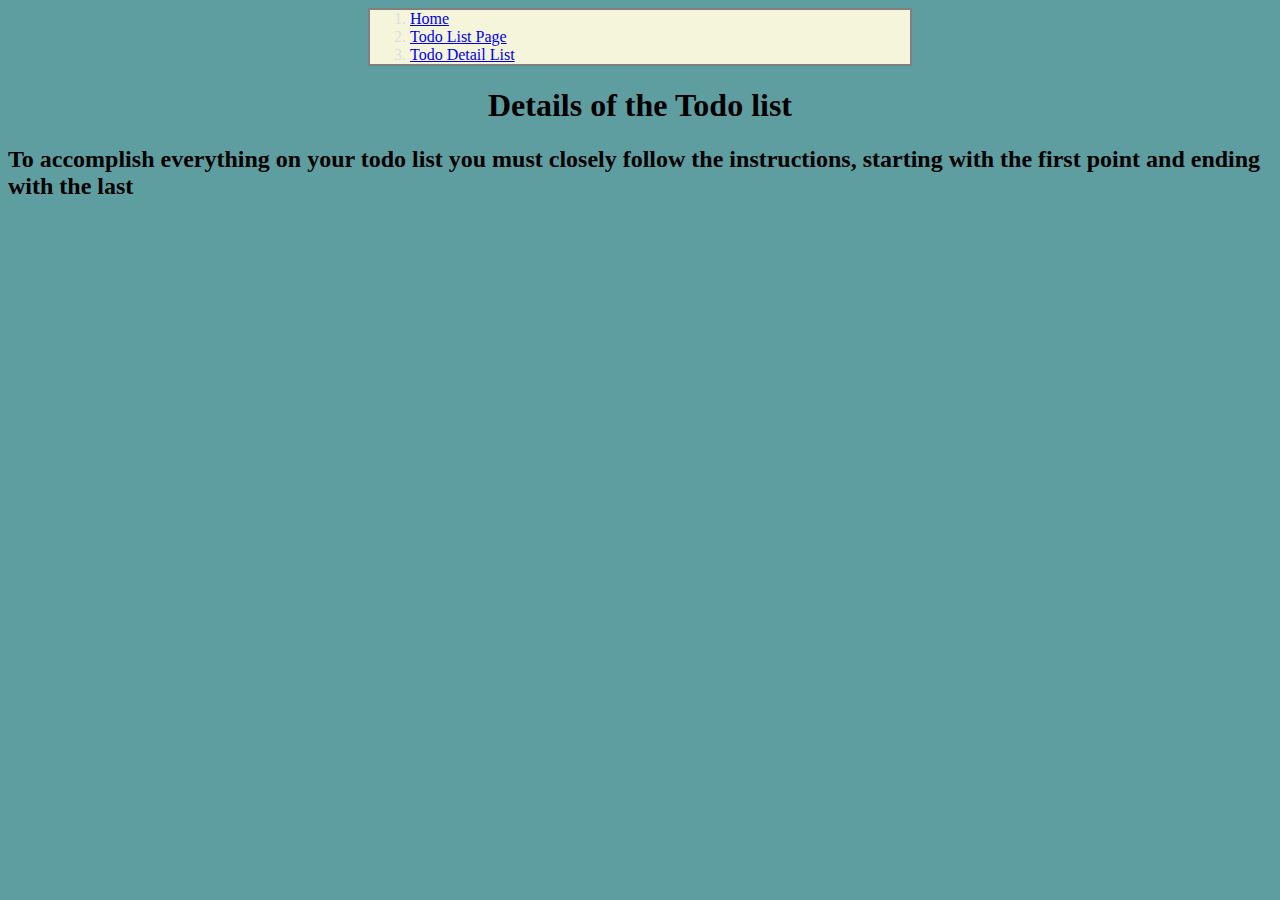
==== TodoDetail.html @ f455c5e3 "Initial commit" ====
<!DOCTYPE html>
<html lang="en">
<head>
    <meta charset="UTF-8">
    <title>Todo Details</title>
    <link rel="stylesheet" href="Stylesheets.css/style.css" /><!-- link to stylesheet-->
</head>
<body class="back">

<ul class = "page1"><!-- This is the nav-->
    <li><a href="Mainpage.html">Home</a></li>
    <li><a href="Todolist.html">Todo List Page</a></li>
    <li><a href="TodoDetail.html">Todo Detail List</a></li>
</ul>
<h1 class="center"> Details of the Todo list</h1>

<h2 class ="center">To accomplish everything on your todo list you must closely follow the instructions, starting with the first point and ending with the last</h2>



</ul>

</body>
</html>
---- Stylesheets.css/style.css ----
ul.page1
{
    border: 2px solid grey;
    list-style-type: active;
    width: 500px;
    background-color:beige;
    margin:0 auto;
    overflow: hidden;
    color: #ddd !important;
}

ul.page2
{
    border: 2px solid grey;
    list-style-type: active;
    width: 500px;
    background-color:burlywood;
    margin:0 auto;
    overflow: hidden;
    color: black !important;
}

h2.email
{
    text-align:center;

}

h1.center
{

    text-align: center;
}

.back
{
    background-color: cadetblue;
}
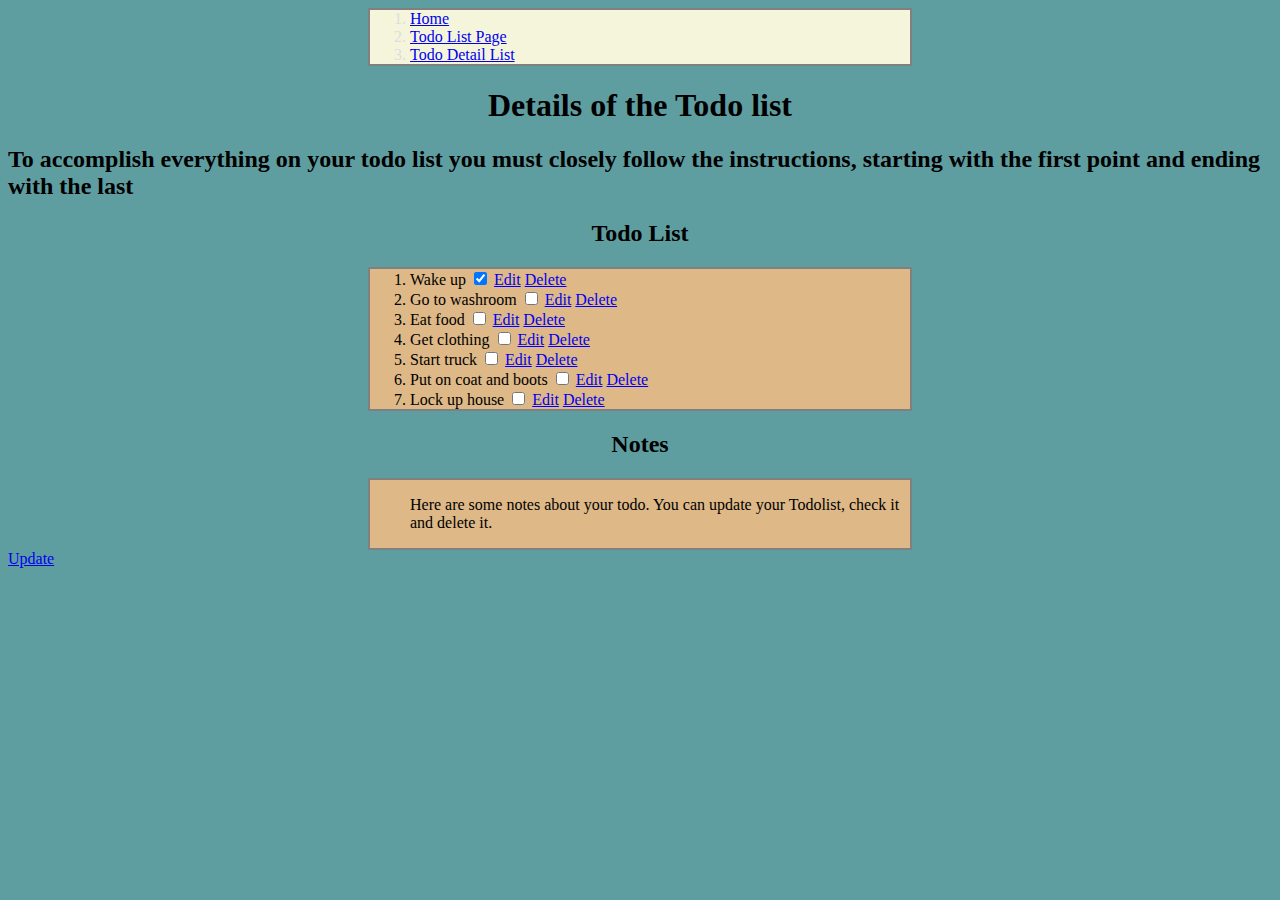
==== commit 51846162: "My site ready for deployment." ====
--- a/TodoDetail.html
+++ b/TodoDetail.html
@@ -18,7 +18,60 @@
 
 
 
+<h2 class="email">Todo List</h2>
+<ul class = "page2">
+    <li>
+        <label for="member_news">Wake up</label>
+        <input type="checkbox" id="member_news" checked name="member news" value="data"/>
+        <a class="btn btn-primary" href="TodoDetail.html?gameID=41"><i class="fa fa-pencil-square-o"></i> Edit</a>
+        <a class="btn btn-danger" href="TodoDetail.html?gameID=41"><i class="fa fa-trash-o"></i> Delete</a>
+    </li>
+    <li>
+        <label for="warning_bulletins">Go to washroom</label>
+        <input type="checkbox" id="warning_bulletins" name="Warning bulletins" value="data"/>
+        <a class="btn btn-primary" href="TodoDetail.html?gameID=41"><i class="fa fa-pencil-square-o"></i> Edit</a>
+        <a class="btn btn-danger" href="TodoDetail.html?gameID=41"><i class="fa fa-trash-o"></i> Delete</a>
+    </li>
+    <li>
+        <label for="member_questions">Eat food</label>
+        <input type="checkbox" id="member_questions" name="member questions" value="data"/>
+        <a class="btn btn-primary" href="TodoDetail.html?gameID=41"><i class="fa fa-pencil-square-o"></i> Edit</a>
+        <a class="btn btn-danger" href="TodoDetail.html?gameID=41"><i class="fa fa-trash-o"></i> Delete</a>
+    </li>
+    <li>
+        <label for="member_classifieds">Get clothing</label>
+        <input type="checkbox" id="member_classifieds" name="member classifieds" value="data"/>
+        <a class="btn btn-primary" href="TodoDetail.html?gameID=41"><i class="fa fa-pencil-square-o"></i> Edit</a>
+        <a class="btn btn-danger" href="TodoDetail.html?gameID=41"><i class="fa fa-trash-o"></i> Delete</a>
+    </li>
+    <li>
+        <label for="member_classifieds">Start truck</label>
+        <input type="checkbox" id="start_classifieds" name="member classifieds" value="data"/>
+        <a class="btn btn-primary" href="TodoDetail.html?gameID=41"><i class="fa fa-pencil-square-o"></i> Edit</a>
+        <a class="btn btn-danger" href="TodoDetail.html?gameID=41"><i class="fa fa-trash-o"></i> Delete</a>
+    </li>
+    <li>
+        <label for="member_classifieds">Put on coat and boots</label>
+        <input type="checkbox" id="coat_classifieds" name="member classifieds" value="data"/>
+        <a class="btn btn-primary" href="TodoDetail.html?gameID=41"><i class="fa fa-pencil-square-o"></i> Edit</a>
+        <a class="btn btn-danger" href="TodoDetail.html?gameID=41"><i class="fa fa-trash-o"></i> Delete</a>
+    </li>
+    <li>
+        <label for="member_classifieds">Lock up house</label>
+        <input type="checkbox" id="lock_classifieds" name="member classifieds" value="data"/>
+        <a class="btn btn-primary" href="TodoDetail.html?gameID=41"><i class="fa fa-pencil-square-o"></i> Edit</a>
+        <a class="btn btn-danger" href="TodoDetail.html?gameID=41"><i class="fa fa-trash-o"></i> Delete</a>
+    </li>
+</ul>
 </ul>
 
+<h2 class="email">Notes</h2>
+<ul class = "page2">
+    <p> Here are some notes about your todo. You can update your Todolist, check it and delete it.</p>
+</ul>
+
+
+<a class="btn btn-primary" href="Todolist.html?gameID=0">
+    <i class="fa fa-plus"></i> Update</a>
 </body>
 </html>--- a/Stylesheets.css/style.css
+++ b/Stylesheets.css/style.css
@@ -35,4 +35,14 @@
 .back
 {
     background-color: cadetblue;
+}
+
+.formSetting
+{
+    border: 2px solid grey;
+
+    text-align: center;
+    background-color:burlywood;
+
+
 }